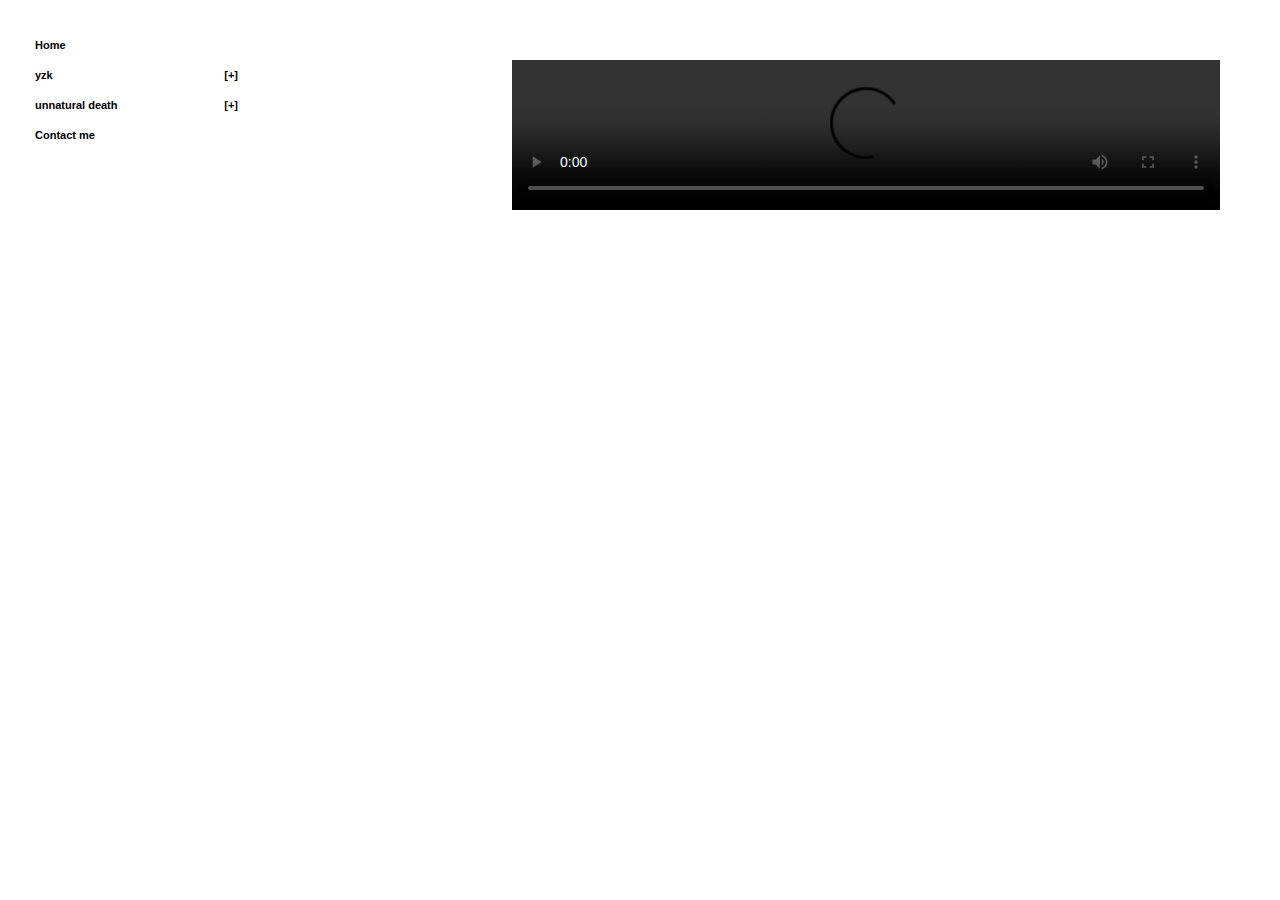
==== index.html @ d496c983 "hhh" ====
<!DOCTYPE html>
<html lang="zh" >
<head>
    <meta charset="UTF-8" />
    <meta http-equiv="X-UA-Compatible" content="IE=edge,chrome=1">
    <meta name="viewport" content="width=device-width, initial-scale=1.0">
    <link rel="stylesheet" type="text/css" href="css/default.css" />
    <style>
        .topnav {
            width: 213px;
            padding: 40px 28px 25px 0;
            font-family: "CenturyGothicRegular", "Century Gothic", Arial, Helvetica, sans-serif;
        }

        ul.topnav {
            padding: 0;
            margin: 0;
            font-size: 1em;
            line-height: 0.5em;
            list-style: none;
        }

        ul.topnav li {}

        ul.topnav li a {
            line-height: 10px;
            font-size: 11px;
            padding: 10px 5px;
            color: #000;
            display: block;
            text-decoration: none;
            font-weight: bolder;
            text-align: left;
        }

        ul.topnav li a:hover {
            background-color:#675C7C;
            color:white;
        }

        ul.topnav ul {
            margin: 0;
            padding: 0;
            display: none;
        }

        ul.topnav ul li {
            margin: 0;
            padding: 0;
            clear: both;
        }

        ul.topnav ul li a {
            padding-left: 20px;
            font-size: 10px;
            font-weight: normal;
            outline:0;
        }

        ul.topnav ul li a:hover {
            background-color:#D3C99C;
            color:#675C7C;
        }

        ul.topnav ul ul li a {
            color:silver;
            padding-left: 40px;
        }

        ul.topnav ul ul li a:hover {
            background-color:#D3CEB8;
            color:#675C7C;
        }

        ul.topnav span{
            float:right;
        }
    </style>

    <script>
        function paly(obj) {
            var v = obj.innerHTML;
            var movie = document.getElementById("hhhh");
            var str = "http://pgbfp460k.bkt.clouddn.com/"+v+".mp4";
            movie.src=str;

        }

        function palyud(obj) {
            var v = obj.innerHTML;
            var movie = document.getElementById("hhhh");
            var str = "http://pgboxw0hc.bkt.clouddn.com/Unnatural-"+v+".mp4";
            movie.src=str;
        }
    </script>
</head>
<body>
<div class="container">
    <div class="main clearfix">
        <div class="bb-custom-wrapper">

            <ul class="topnav">
                <li><a target="scriptbreaker">Home</a></li>
                <li><a href="#">yzk</a>
                    <ul>
                        <li><a  onclick="paly(this)" href="javascript:void(0);">1</a></li>
                        <li><a  onclick="paly(this)" href="javascript:void(0);">2</a></li>
                        <li><a  onclick="paly(this)" href="javascript:void(0);">3</a></li>
                        <li><a  onclick="paly(this)" href="javascript:void(0);">4</a></li>
                        <li><a  onclick="paly(this)" href="javascript:void(0);">5</a></li>
                        <li><a  onclick="paly(this)" href="javascript:void(0);">6</a></li>
                        <li><a  onclick="paly(this)" href="javascript:void(0);">7</a></li>
                        <li><a  onclick="paly(this)" href="javascript:void(0);">8</a></li>
                        <li><a  onclick="paly(this)" href="javascript:void(0);">9</a></li>
                        <li><a  onclick="paly(this)" href="javascript:void(0);">10</a></li>
                        <li><a  onclick="paly(this)" href="javascript:void(0);">11</a></li>
                        <li><a  onclick="paly(this)" href="javascript:void(0);">12</a></li>
                    </ul>
                </li>
                <li><a href="#">unnatural death</a>
                    <ul>
                        <li><a  onclick="palyud(this)" href="javascript:void(0);">1</a></li>
                        <li><a  onclick="palyud(this)" href="javascript:void(0);">2</a></li>
                        <li><a  onclick="palyud(this)" href="javascript:void(0);">3</a></li>
                        <li><a  onclick="palyud(this)" href="javascript:void(0);">4</a></li>
                        <li><a  onclick="palyud(this)" href="javascript:void(0);">5</a></li>
                        <li><a  onclick="palyud(this)" href="javascript:void(0);">6</a></li>
                        <li><a  onclick="palyud(this)" href="javascript:void(0);">7</a></li>
                        <li><a  onclick="palyud(this)" href="javascript:void(0);">8</a></li>
                        <li><a  onclick="palyud(this)" href="javascript:void(0);">9</a></li>
                        <li><a  onclick="palyud(this)" href="javascript:void(0);">10</a></li>
                    </ul>
                </li>
                <li><a href="#" target="_blank">Contact me</a></li>
                <!--<li><a href="#">Upload script</a></li>-->
            </ul>
        </div>

        <div class="movie">
            <video width="100%" id="hhhh" src="" controls="controls" ></video>

        </div>
    </div>
</div>
<script type="text/javascript" src="jquery-1.5.2.min.js"></script>
<script type="text/javascript" src="scriptbreaker-multiple-accordion-1.js"></script>
<script language="JavaScript">

    $(document).ready(function() {
        $(".topnav").accordion({
            accordion:false,
            speed: 500,
            closedSign: '[+]',
            openedSign: '[-]'
        });
    });

</script>
</body>
</html>
---- css/default.css ----
*,*:after,*:before{-webkit-box-sizing:border-box;-moz-box-sizing:border-box;box-sizing:border-box}body,html{font-size:100%;padding:0;margin:0;height:100%}.clearfix:before,.clearfix:after{content:" ";display:table}.clearfix:after{clear:both}body{font-family:helvetica neue,Helvetica,Arial,microsoft yahei,sans-serif,lato,Calibri;color:#777;background:url(../img/bg_grid.png) 0 0 repeat}a{color:#555;text-decoration:none;outline:0}a:hover,a:active{color:#777}a img{border:0}.main,.container>header{margin:0 auto}.container{height:100%}.container>header{padding-top:20px;padding-bottom:20px;text-align:center}.container>header h1{font-size:2.625em;line-height:1.3;margin:0;font-weight:300}.container>header span{display:block;font-size:60%;opacity:.3;padding:0 0 .6em .1em}.main{width:100%;height:100%;overflow:hidden}.demo-scroll{overflow-y:scroll;width:100%;height:100%}.column{float:left;width:50%;padding:0 2em;min-height:300px;position:relative}.column:nth-child(2){box-shadow:-1px 0 0 rgba(0,0,0,.1)}.column p{font-weight:300;font-size:2em;padding:0;margin:0;text-align:right;line-height:1.5}.htmleaf-top{text-transform:uppercase;width:100%;font-size:.69em;line-height:2.2}.htmleaf-top a{padding:0 1em;letter-spacing:.1em;color:#888;display:inline-block}.htmleaf-top a:hover{background:rgba(255,255,255,.95);color:#333}.htmleaf-top span.right{float:right}.htmleaf-top span.right a{float:left;display:block}.htmleaf-icon:before{font-family:codropsicons;margin:0 4px;speak:none;font-style:normal;font-weight:400;font-variant:normal;text-transform:none;line-height:1;-webkit-font-smoothing:antialiased}.htmleaf-demos{padding-top:1em;font-size:.9em}.htmleaf-demos a{display:inline-block;margin:.2em;padding:.45em 1em;background:#999;color:#fff;font-weight:700;border-radius:2px}.htmleaf-demos a:hover,.htmleaf-demos a.current-demo,.htmleaf-demos a.current-demo:hover{opacity:.6}.htmleaf-nav{text-align:center}.htmleaf-nav a{display:inline-block;margin:20px auto;padding:.3em}.bb-custom-wrapper{width:30%;position:relative;margin:0 auto 40px;float: left;padding: 30px}.demo-1 body{color:#87968e}.demo-1 a{color:#72b890}.demo-1 .htmleaf-demos a{color:#fff}.related{color:#fff;background:#333;text-align:center;font-size:1.25em;padding:3em 0;overflow:hidden}.related a{display:inline-block;text-align:left;margin:20px auto;padding:10px 20px;opacity:.8;-webkit-transition:opacity .3s;transition:opacity .3s;-webkit-backface-visibility:hidden}.related a:hover,.related a:active{opacity:1}.related a img{max-width:100%}.related a h3{font-weight:300;margin-top:.15em;color:#fff}@media screen and (max-width:40em){.htmleaf-icon span{display:none}.htmleaf-icon:before{font-size:160%;line-height:2}}@media screen and (max-width:46.0625em){.column{width:100%;min-width:auto;min-height:auto;padding:1em}.column p{text-align:left;font-size:1.5em}.column:nth-child(2){box-shadow:0 -1px 0 rgba(0,0,0,.1)}}@media screen and (max-width:25em){.htmleaf-icon span{display:none}}



.movie{
    position: relative;
    text-align: center;
    float: right;
    height:60%;
    width: 60%;
    padding: 30px;
    margin: 30px;

}
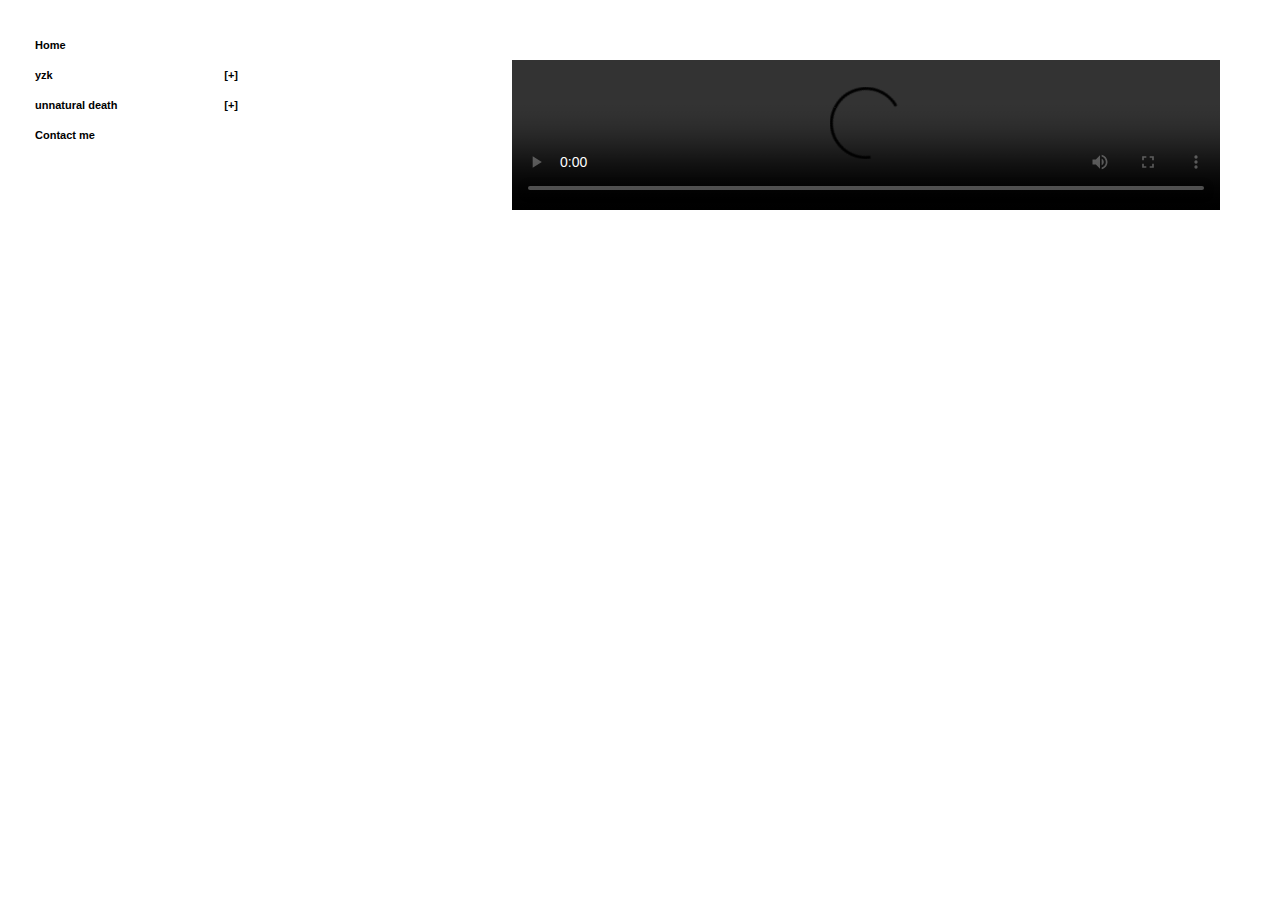
==== commit 11aaced7: "Update index.html" ====
--- a/index.html
+++ b/index.html
@@ -81,7 +81,7 @@
         function paly(obj) {
             var v = obj.innerHTML;
             var movie = document.getElementById("hhhh");
-            var str = "http://pgbfp460k.bkt.clouddn.com/"+v+".mp4";
+            var str = "http://pggx3dyb6.bkt.clouddn.com/"+v+".mp4";
             movie.src=str;
 
         }
@@ -100,7 +100,7 @@
         <div class="bb-custom-wrapper">
 
             <ul class="topnav">
-                <li><a target="scriptbreaker">Home</a></li>
+                <li><a target="scriptbreaker" href="#">Home</a></li>
                 <li><a href="#">yzk</a>
                     <ul>
                         <li><a  onclick="paly(this)" href="javascript:void(0);">1</a></li>
@@ -157,4 +157,4 @@
 
 </script>
 </body>
-</html>+</html>
